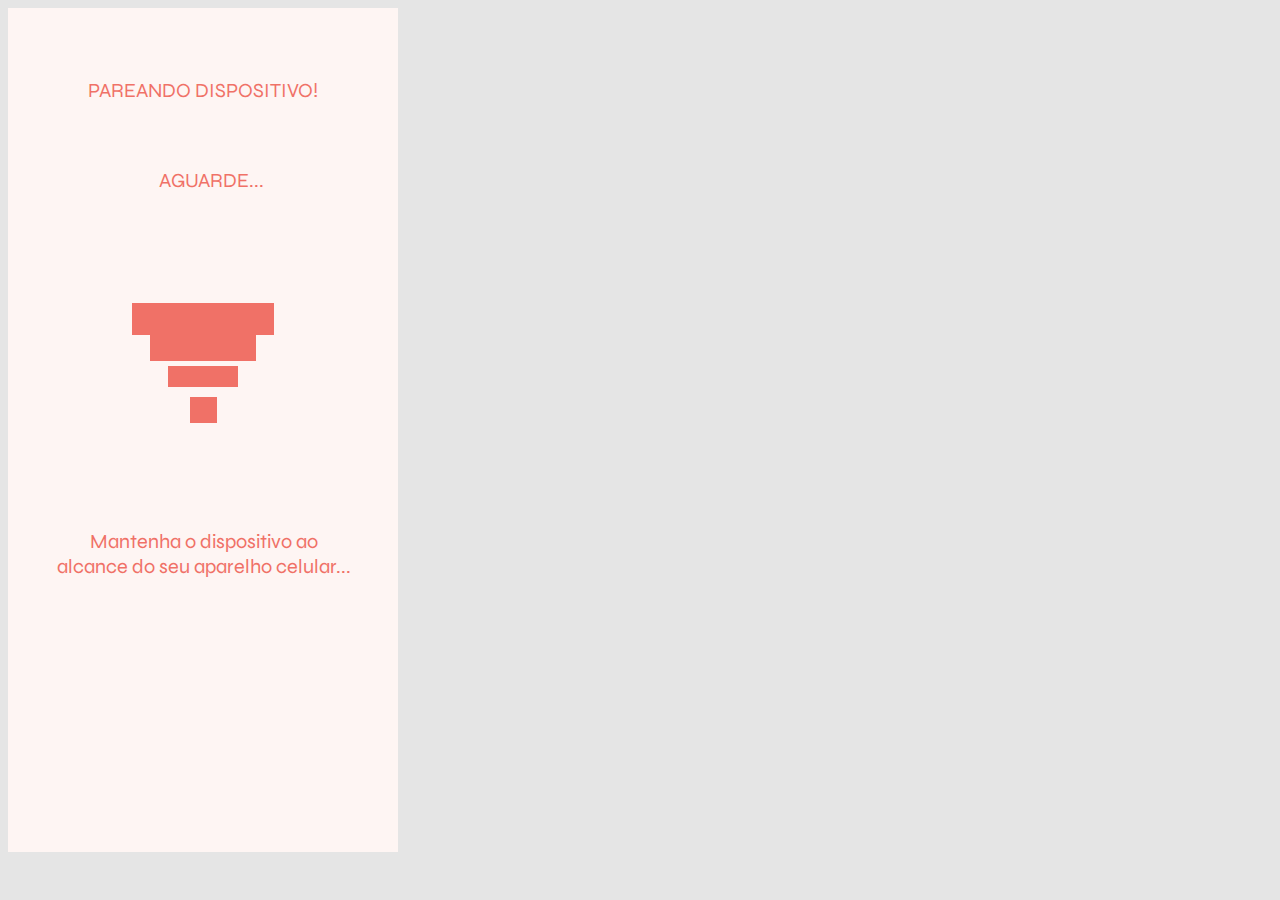
==== Allida-Projetos/authenticate/templates/authenticate/pareando.html @ 22ce3f2e "ajustes + tela pareadndoSucesso" ====
<html lang="en">
          <head>
            <meta charset="utf-8">
          
            <title>Html Generated</title>
            <meta name="description" content="Figma htmlGenerator">
            <meta name="author" content="htmlGenerator">
            <link href="https://fonts.googleapis.com/css?family=Syne&display=swap" rel="stylesheet">
            <style>
              /*
                Figma Background for illustrative/preview purposes only.
                You can remove this style tag with no consequence
              */
              body {background: #E5E5E5; }
            </style>
          
          </head>
          
          <body>
            <div class=e174_66><span  class="e174_67">PAREANDO DISPOSITIVO!</span><span  class="e174_68">Mantenha o dispositivo ao alcance do seu aparelho celular...</span><span  class="e174_69">AGUARDE...
</span><div class=e174_70><div class=e174_71><div  class="e174_72"></div><div  class="e174_73"></div><div  class="e174_74"></div><div  class="e174_75"></div><div  class="e174_76"></div></div></div><div  class="e174_77"></div></div>
          </body>
        </html>
        <style>
.e174_66 { 
	background-color:rgba(254.00000005960464, 245.00000059604645, 243.00000071525574, 1);
	width:390px;
	height:844px;
	position:absolute;
}
.e174_67 { 
	color:rgba(240.00000089406967, 113.00000086426735, 103.0000014603138, 1);
	width:296px;
	height:24px;
	position:absolute;
	left:47px;
	top:70px;
	font-family:Syne;
	text-align:center;
	font-size:20px;
	letter-spacing:0;
}
.e174_68 { 
	color:rgba(240.00000089406967, 113.00000086426735, 103.0000014603138, 1);
	width:296px;
	height:72px;
	position:absolute;
	left:48px;
	top:521px;
	font-family:Syne;
	text-align:center;
	font-size:20px;
	letter-spacing:0;
}
.e174_69 { 
	color:rgba(240.00000089406967, 113.00000086426735, 103.0000014603138, 1);
	width:296px;
	height:48px;
	position:absolute;
	left:55px;
	top:160px;
	font-family:Syne;
	text-align:center;
	font-size:20px;
	letter-spacing:0;
}
.e174_70 { 
	width:165px;
	height:157px;
	position:absolute;
	left:113px;
	top:273px;
}
.e174_71 { 
	width:165px;
	height:157px;
	position:absolute;
	left:0px;
	top:0px;
}
.e174_72 { 
	background-color:rgba(240.00000089406967, 113.00000086426735, 103.0000014603138, 1);
	width:27.5px;
	height:26.16666603088379px;
	position:absolute;
	left:68.75px;
	top:115.74405670166016px;
}
.e174_73 { 
	background-color:rgba(240.00000089406967, 113.00000086426735, 103.0000014603138, 1);
	width:141.99417114257812px;
	height:31.365642547607422px;
	position:absolute;
	left:11.307271003723145px;
	top:22.39434814453125px;
}
.e174_74 { 
	background-color:rgba(240.00000089406967, 113.00000086426735, 103.0000014603138, 1);
	width:105.78359985351562px;
	height:26.287992477416992px;
	position:absolute;
	left:29.40673828125px;
	top:53.856422424316406px;
}
.e174_75 { 
	background-color:rgba(240.00000089406967, 113.00000086426735, 103.0000014603138, 1);
	width:69.78587341308594px;
	height:21.088703155517578px;
	position:absolute;
	left:47.46815872192383px;
	top:85.3584213256836px;
}
.e174_76 { 
	width:165px;
	height:157px;
	position:absolute;
	left:0px;
	top:0px;
}
.e174_77 { 
	border-radius:500px;
	width:210px;
	height:210px;
	position:absolute;
	left:90px;
	top:246px;
}
        </style>
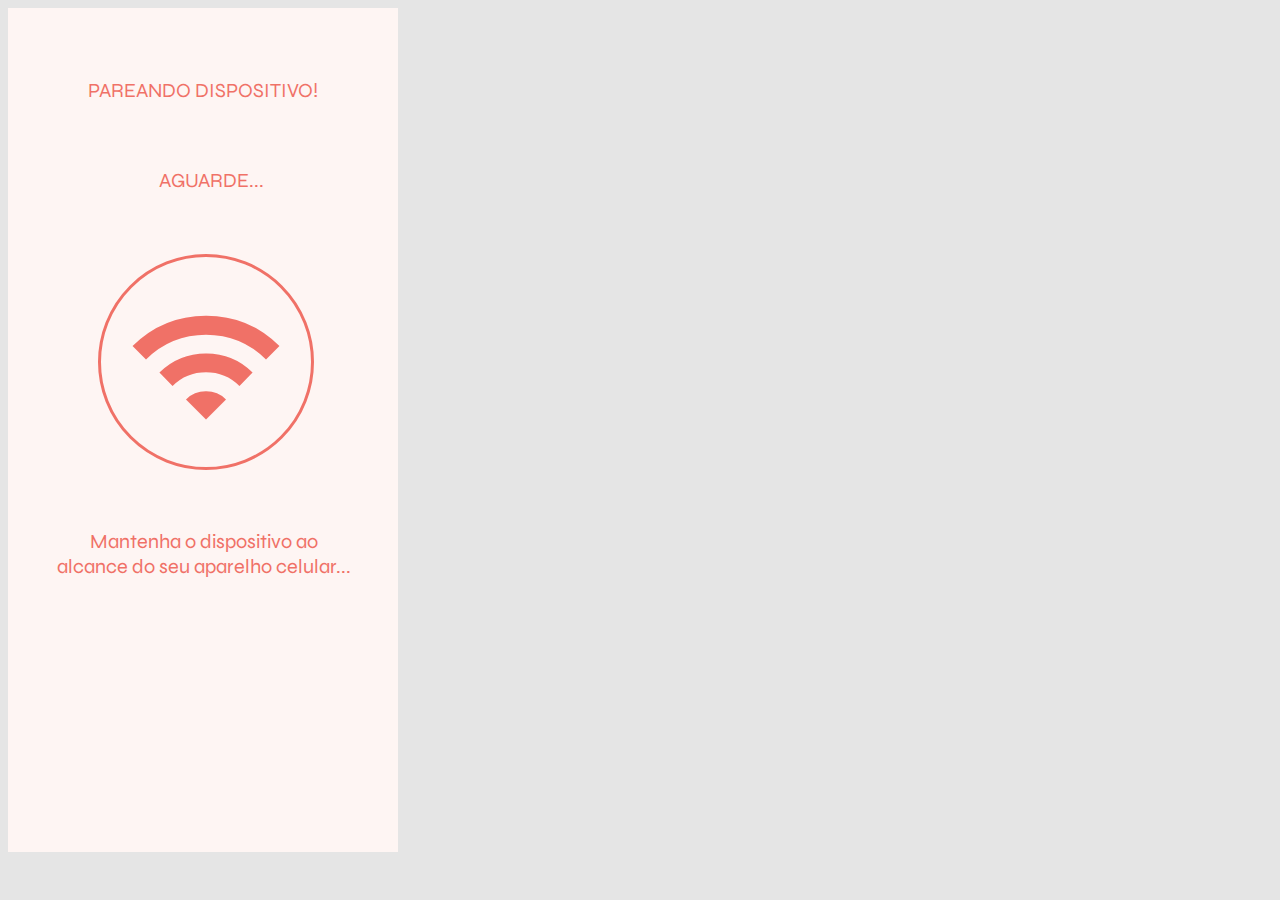
==== commit 995a82ac: "tela pareando" ====
--- a/Allida-Projetos/authenticate/templates/authenticate/pareando.html
+++ b/Allida-Projetos/authenticate/templates/authenticate/pareando.html
@@ -6,6 +6,7 @@
             <meta name="description" content="Figma htmlGenerator">
             <meta name="author" content="htmlGenerator">
             <link href="https://fonts.googleapis.com/css?family=Syne&display=swap" rel="stylesheet">
+			<link rel="stylesheet" href="https://fonts.googleapis.com/icon?family=Material+Icons">
             <style>
               /*
                 Figma Background for illustrative/preview purposes only.
@@ -17,8 +18,17 @@
           </head>
           
           <body>
-            <div class=e174_66><span  class="e174_67">PAREANDO DISPOSITIVO!</span><span  class="e174_68">Mantenha o dispositivo ao alcance do seu aparelho celular...</span><span  class="e174_69">AGUARDE...
-</span><div class=e174_70><div class=e174_71><div  class="e174_72"></div><div  class="e174_73"></div><div  class="e174_74"></div><div  class="e174_75"></div><div  class="e174_76"></div></div></div><div  class="e174_77"></div></div>
+            <div class=e174_66>
+				<span  class="e174_67">PAREANDO DISPOSITIVO!</span>
+				<span  class="e174_68">Mantenha o dispositivo ao alcance do seu aparelho celular...</span>
+				<span  class="e174_69">AGUARDE...</span>
+				<div class=e174_70>
+					<div class=e174_71>
+						<span class="material-icons icon">wifi</span>
+					</div>
+				</div>
+				<div  class="e174_77 icon-box"></div>
+			</div>
           </body>
         </html>
         <style>
@@ -125,4 +135,18 @@
 	left:90px;
 	top:246px;
 }
+.icon-box{
+	border-radius: 50%;
+	border-style: solid;
+	border-color: rgba(240.00000089406967, 113.00000086426735, 103.0000014603138, 1);
+}
+.icon{
+	display: flex;
+	justify-content: center;
+	font-size: 160px;
+	color: rgba(240.00000089406967, 113.00000086426735, 103.0000014603138, 1);
+	position:absolute;
+	left: 5px;
+	top: 5px;
+}
         </style>
